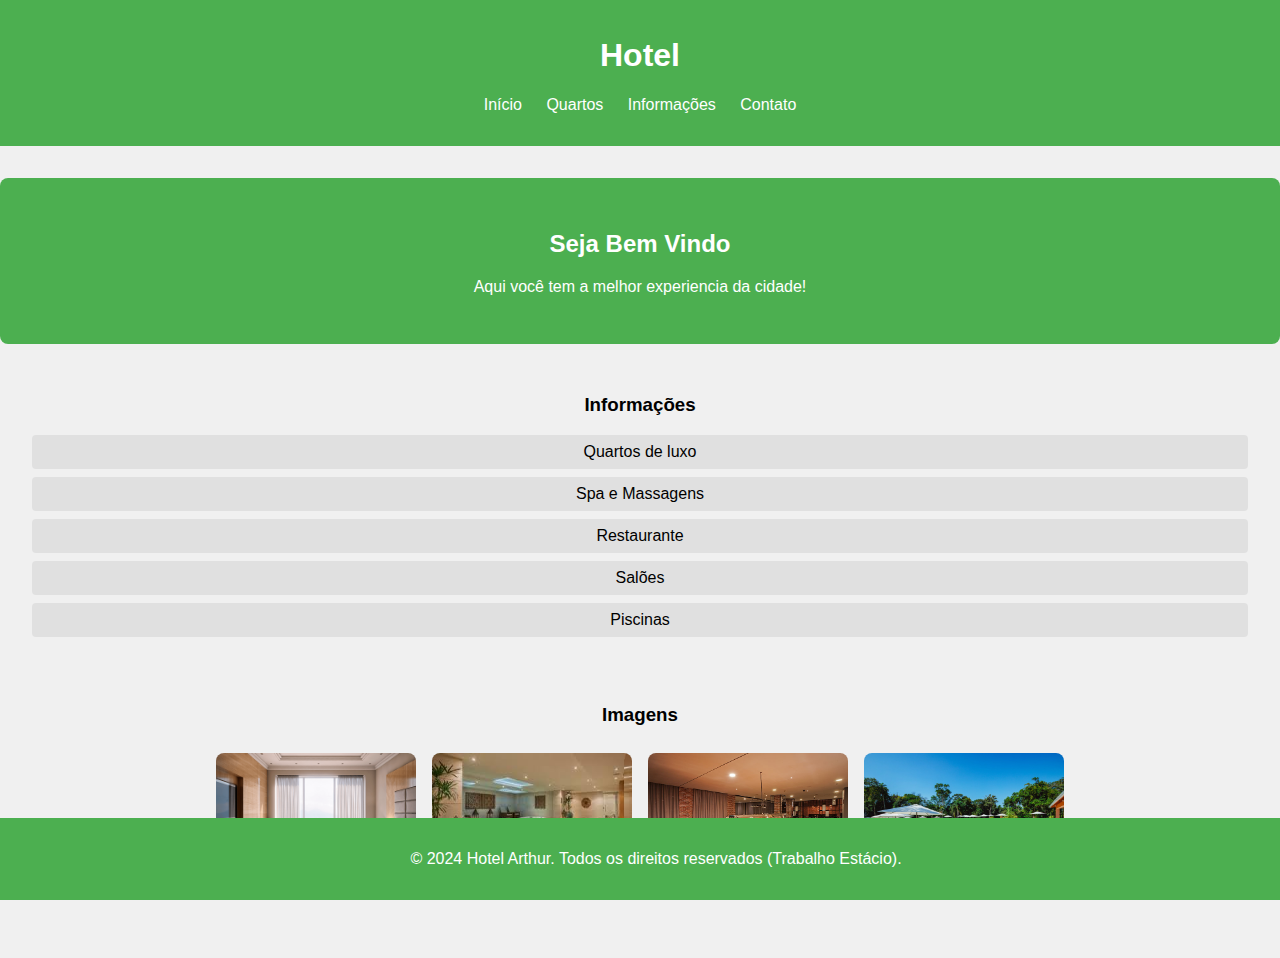
==== home.html @ 6ac2bd0c "Add files via upload" ====
<!DOCTYPE html>
<html lang="en">
<head>
    <meta charset="UTF-8">
    <meta name="viewport" content="width=device-width, initial-scale=1.0">
    <title>Hotel - Página Inicial</title>
    <link rel="stylesheet" href="styles.css">
</head>
<body>
    <header>
        <h1>Hotel</h1>
        <nav>
            <ul>
                <li><a href="#">Início</a></li>
                <li><a href="#">Quartos</a></li>
                <li><a href="#">Informações</a></li>
                <li><a href="#">Contato</a></li>
            </ul>
        </nav>
    </header>
    <main>
        <section class="hero">
            <h2>Seja Bem Vindo</h2>
            <p>Aqui você tem a melhor experiencia da cidade!</p>
        </section>
        <section class="features">
            <h3>Informações</h3>
            <ul>
                <li>Quartos de luxo</li>
                <li>Spa e Massagens</li>
                <li>Restaurante</li>
                <li>Salões</li>
                <li>Piscinas</li>
            </ul>
        </section>
        <section class="gallery">
            <h3>Imagens</h3>
            <div class="images">
                <img src="quarto.png" alt="Quarto">
                <img src="spa.jpg" alt="Spa">
                <img src="restaurante.jpg" alt="Restaurante">
                <img src="piscina.jpg" alt="Piscinas">
            </div>
        </section>
    </main>
    <footer>
        <p>&copy; 2024 Hotel Arthur. Todos os direitos reservados (Trabalho Estácio).</p>
    </footer>
</body>
</html>
---- styles.css ----
body {
    font-family: Arial, sans-serif;
    margin: 0;
    padding: 0;
    background-color: #f0f0f0;
}

header {
    background-color: #4CAF50;
    color: white;
    text-align: center;
    padding: 1rem;
}

header nav ul {
    list-style-type: none;
    padding: 0;
}

header nav ul li {
    display: inline;
    margin: 0 10px;
}

header nav ul li a {
    color: white;
    text-decoration: none;
}

main {
    display: flex;
    flex-direction: column;
    align-items: center;
    padding: 2rem;
}

.hero {
    background-color: #4CAF50;
    color: white;
    padding: 2rem;
    text-align: center;
    margin-bottom: 2rem;
    border-radius: 8px;
    width: 100%;
}

.features, .gallery {
    margin-bottom: 2rem;
    width: 100%;
    text-align: center;
}

.features ul {
    list-style-type: none;
    padding: 0;
}

.features ul li {
    background-color: #e0e0e0;
    margin: 0.5rem 0;
    padding: 0.5rem;
    border-radius: 4px;
}

.gallery .images {
    display: flex;
    justify-content: center;
    flex-wrap: wrap;
}

.gallery .images img {
    margin: 0.5rem;
    max-width: 200px;
    border-radius: 8px;
}

footer {
    background-color: #4CAF50;
    color: white;
    text-align: center;
    padding: 1rem;
    position: fixed;
    width: 100%;
    bottom: 0;
}

.form-container {
    background-color: white;
    padding: 2rem;
    border-radius: 8px;
    box-shadow: 0 0 10px rgba(0, 0, 0, 0.1);
}

.form-tab {
    display: flex;
    justify-content: space-around;
    margin-bottom: 1rem;
}

.form-tab button {
    padding: 0.5rem 1rem;
    border: none;
    background-color: #f0f0f0;
    cursor: pointer;
    transition: background-color 0.3s;
}

.form-tab button.active {
    background-color: #4CAF50;
    color: white;
}

.form-tab button:hover {
    background-color: #ddd;
}

.form-content {
    display: none;
}

.form-content.active {
    display: block;
}

.hidden {
    display: none;
}

form {
    display: flex;
    flex-direction: column;
}

label {
    margin-bottom: 0.5rem;
}

input {
    margin-bottom: 1rem;
    padding: 0.5rem;
    border: 1px solid #ccc;
    border-radius: 4px;
}

button[type="submit"] {
    padding: 0.5rem;
    border: none;
    background-color: #4CAF50;
    color: white;
    cursor: pointer;
    border-radius: 4px;
    transition: background-color 0.3s;
}

button[type="submit"]:hover {
    background-color: #45a049;
}
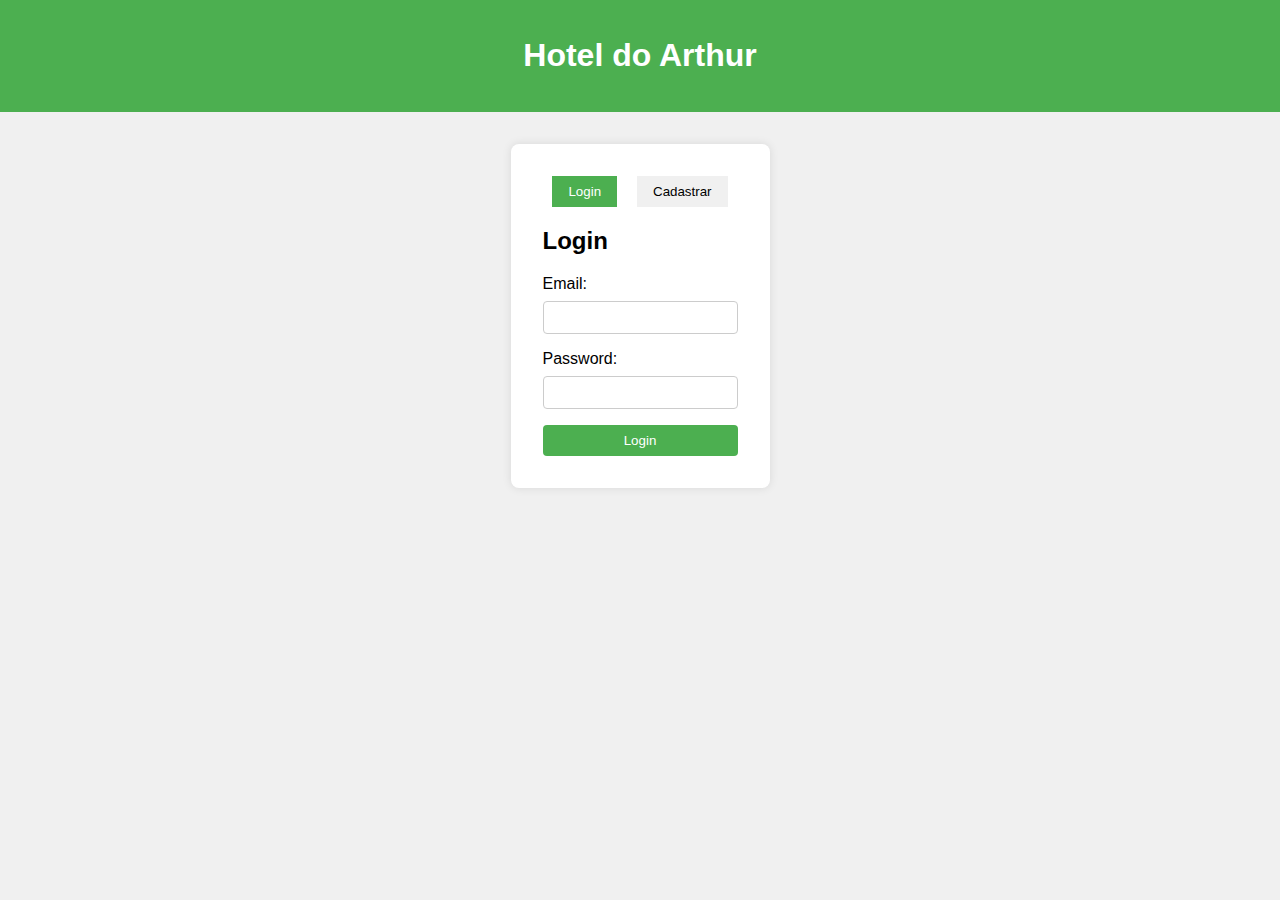
==== commit 1743d3e4: "Update home.html" ====
--- a/home.html
+++ b/home.html
@@ -1,50 +1,51 @@
 <!DOCTYPE html>
-<html lang="en">
+<html lang="pt">
 <head>
     <meta charset="UTF-8">
     <meta name="viewport" content="width=device-width, initial-scale=1.0">
-    <title>Hotel - Página Inicial</title>
+    <title>Hotel do Arthur</title>
     <link rel="stylesheet" href="styles.css">
 </head>
 <body>
     <header>
-        <h1>Hotel</h1>
-        <nav>
-            <ul>
-                <li><a href="#">Início</a></li>
-                <li><a href="#">Quartos</a></li>
-                <li><a href="#">Informações</a></li>
-                <li><a href="#">Contato</a></li>
-            </ul>
-        </nav>
+        <h1>Hotel do Arthur</h1>
     </header>
     <main>
-        <section class="hero">
-            <h2>Seja Bem Vindo</h2>
-            <p>Aqui você tem a melhor experiencia da cidade!</p>
-        </section>
-        <section class="features">
-            <h3>Informações</h3>
-            <ul>
-                <li>Quartos de luxo</li>
-                <li>Spa e Massagens</li>
-                <li>Restaurante</li>
-                <li>Salões</li>
-                <li>Piscinas</li>
-            </ul>
-        </section>
-        <section class="gallery">
-            <h3>Imagens</h3>
-            <div class="images">
-                <img src="quarto.png" alt="Quarto">
-                <img src="spa.jpg" alt="Spa">
-                <img src="restaurante.jpg" alt="Restaurante">
-                <img src="piscina.jpg" alt="Piscinas">
+        <div class="form-container">
+            <div class="form-tab">
+                <button id="loginTab" class="active" onclick="showLogin()">Login</button>
+                <button id="registerTab" onclick="showRegister()">Cadastrar</button>
             </div>
-        </section>
+            <div id="loginForm" class="form-content active">
+                <h2>Login</h2>
+                <form onsubmit="login(event)">
+                    <label for="loginEmail">Email:</label>
+                    <input type="email" id="loginEmail" required>
+                    <label for="loginPassword">Password:</label>
+                    <input type="password" id="loginPassword" required>
+                    <button type="submit">Login</button>
+                </form>
+            </div>
+            <div id="registerForm" class="form-content">
+                <h2>Cadastro</h2>
+                <form onsubmit="register(event)">
+                    <label for="registerName">Name:</label>
+                    <input type="text" id="registerName" required>
+                    <label for="registerEmail">Email:</label>
+                    <input type="email" id="registerEmail" required>
+                    <label for="registerPassword">Password:</label>
+                    <input type="password" id="registerPassword" required>
+                    <label for="registerCPF">CPF:</label>
+                    <input type="text" id="registerCPF" required oninput="maskCPF(this)">
+                    <label for="registerDate">Date of Birth:</label>
+                    <input type="text" id="registerDate" required oninput="maskDate(this)">
+                    <label for="registerDays">Number of Days:</label>
+                    <input type="number" id="registerDays" required>
+                    <button type="submit">Cadastrar</button>
+                </form>
+            </div>
+        </div>
     </main>
-    <footer>
-        <p>&copy; 2024 Hotel Arthur. Todos os direitos reservados (Trabalho Estácio).</p>
-    </footer>
+    <script src="scripts.js"></script>
 </body>
-</html>+</html>
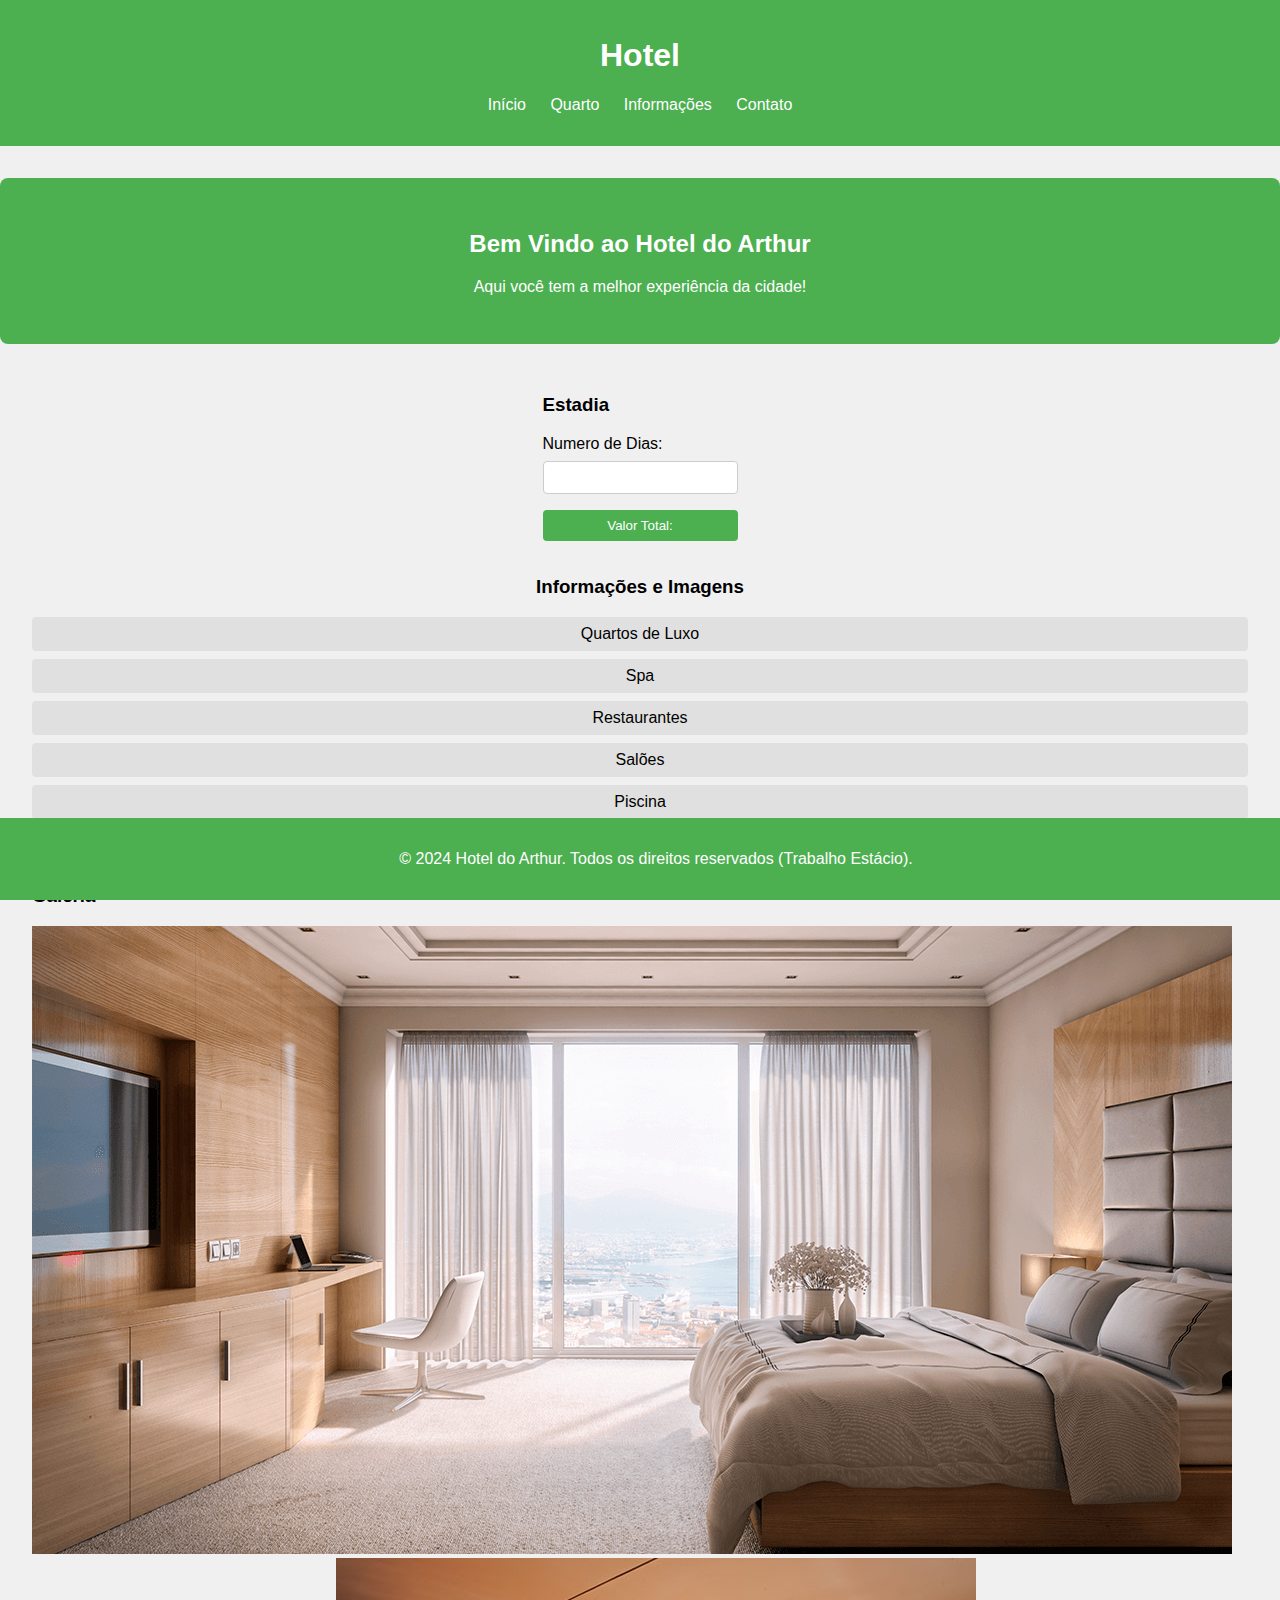
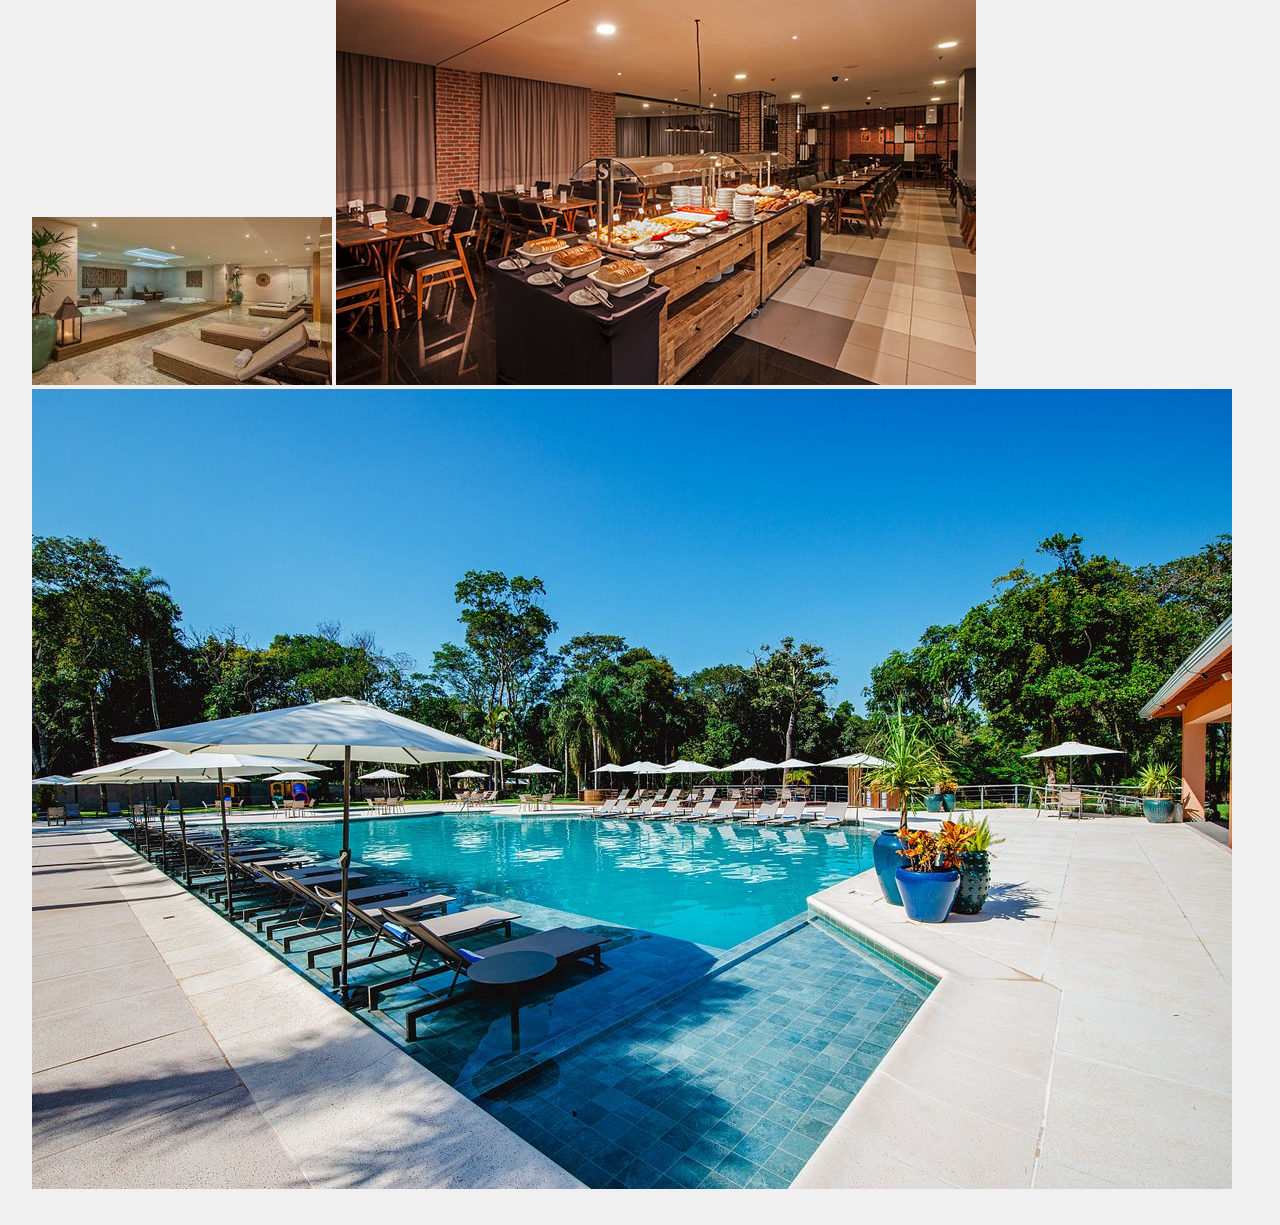
==== commit fb7406f1: "Update home.html" ====
--- a/home.html
+++ b/home.html
@@ -3,49 +3,58 @@
 <head>
     <meta charset="UTF-8">
     <meta name="viewport" content="width=device-width, initial-scale=1.0">
-    <title>Hotel do Arthur</title>
+    <title>Hotel - Início</title>
     <link rel="stylesheet" href="styles.css">
 </head>
 <body>
     <header>
-        <h1>Hotel do Arthur</h1>
+        <h1>Hotel</h1>
+        <nav>
+            <ul>
+                <li><a href="#">Início</a></li>
+                <li><a href="#">Quarto</a></li>
+                <li><a href="#">Informações</a></li>
+                <li><a href="#">Contato</a></li>
+            </ul>
+        </nav>
     </header>
     <main>
-        <div class="form-container">
-            <div class="form-tab">
-                <button id="loginTab" class="active" onclick="showLogin()">Login</button>
-                <button id="registerTab" onclick="showRegister()">Cadastrar</button>
+        <section class="hero">
+            <h2>Bem Vindo ao Hotel do Arthur</h2>
+            <p>Aqui você tem a melhor experiência da cidade!</p>
+        </section>
+        <section class="booking">
+            <h3>Estadia</h3>
+            <form onsubmit="calculateStay(event)">
+                <label for="bookingDays">Numero de Dias:</label>
+                <input type="number" id="bookingDays" required>
+                <button type="submit">Valor Total:</button>
+            </form>
+            <p id="costDisplay"></p>
+        </section>
+        <section class="features">
+            <h3>Informações e Imagens</h3>
+            <ul>
+                <li>Quartos de Luxo</li>
+                <li>Spa</li>
+                <li>Restaurantes</li>
+                <li>Salões</li>
+                <li>Piscina</li>
+            </ul>
+        </section>
+        <section class="galeria">
+            <h3>Galeria</h3>
+            <div class="images">
+                <img src="quarto.png" alt="Quartos">
+                <img src="spa.jpg" alt="Spa">
+                <img src="restaurante.jpg" alt="Restaurante">
+                <img src="piscina.jpg" alt="Piscina">
             </div>
-            <div id="loginForm" class="form-content active">
-                <h2>Login</h2>
-                <form onsubmit="login(event)">
-                    <label for="loginEmail">Email:</label>
-                    <input type="email" id="loginEmail" required>
-                    <label for="loginPassword">Password:</label>
-                    <input type="password" id="loginPassword" required>
-                    <button type="submit">Login</button>
-                </form>
-            </div>
-            <div id="registerForm" class="form-content">
-                <h2>Cadastro</h2>
-                <form onsubmit="register(event)">
-                    <label for="registerName">Name:</label>
-                    <input type="text" id="registerName" required>
-                    <label for="registerEmail">Email:</label>
-                    <input type="email" id="registerEmail" required>
-                    <label for="registerPassword">Password:</label>
-                    <input type="password" id="registerPassword" required>
-                    <label for="registerCPF">CPF:</label>
-                    <input type="text" id="registerCPF" required oninput="maskCPF(this)">
-                    <label for="registerDate">Date of Birth:</label>
-                    <input type="text" id="registerDate" required oninput="maskDate(this)">
-                    <label for="registerDays">Number of Days:</label>
-                    <input type="number" id="registerDays" required>
-                    <button type="submit">Cadastrar</button>
-                </form>
-            </div>
-        </div>
+        </section>
     </main>
+    <footer>
+        <p>&copy; 2024 Hotel do Arthur. Todos os direitos reservados (Trabalho Estácio).</p>
+    </footer>
     <script src="scripts.js"></script>
 </body>
 </html>
